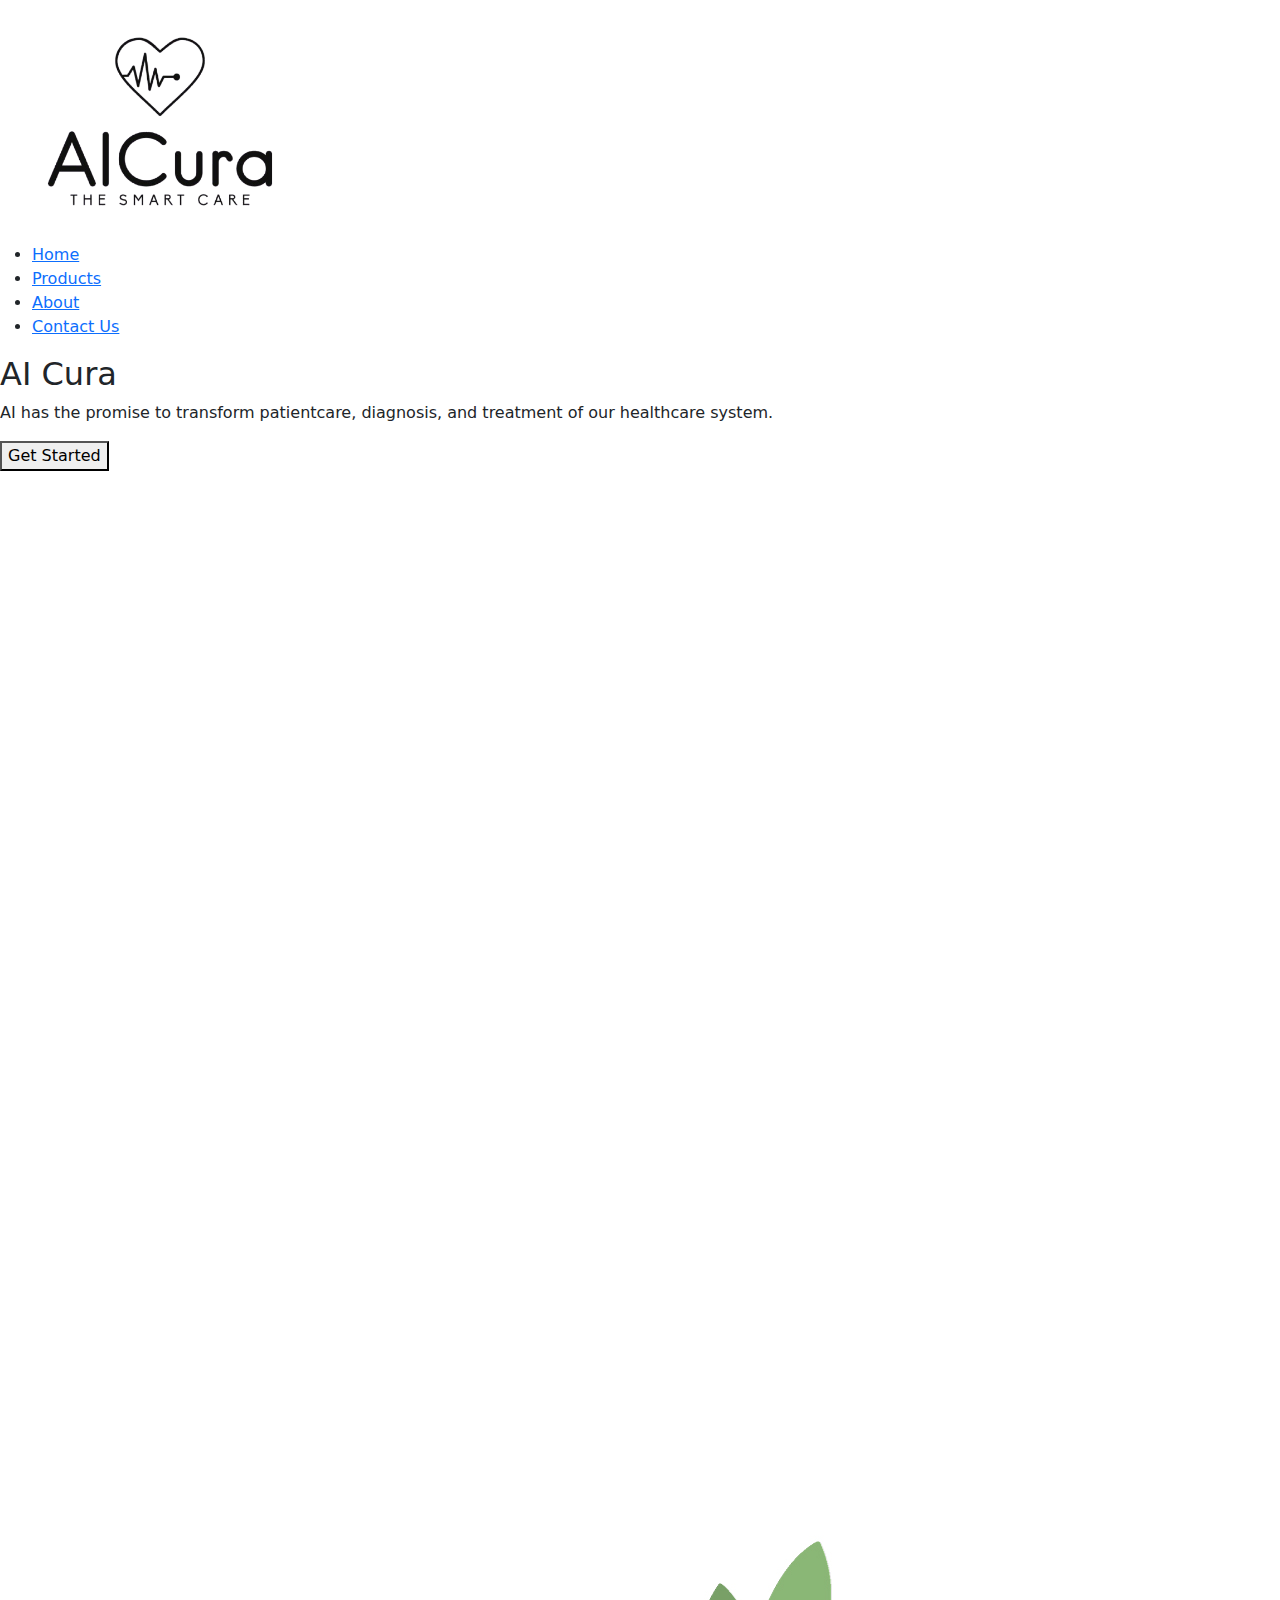
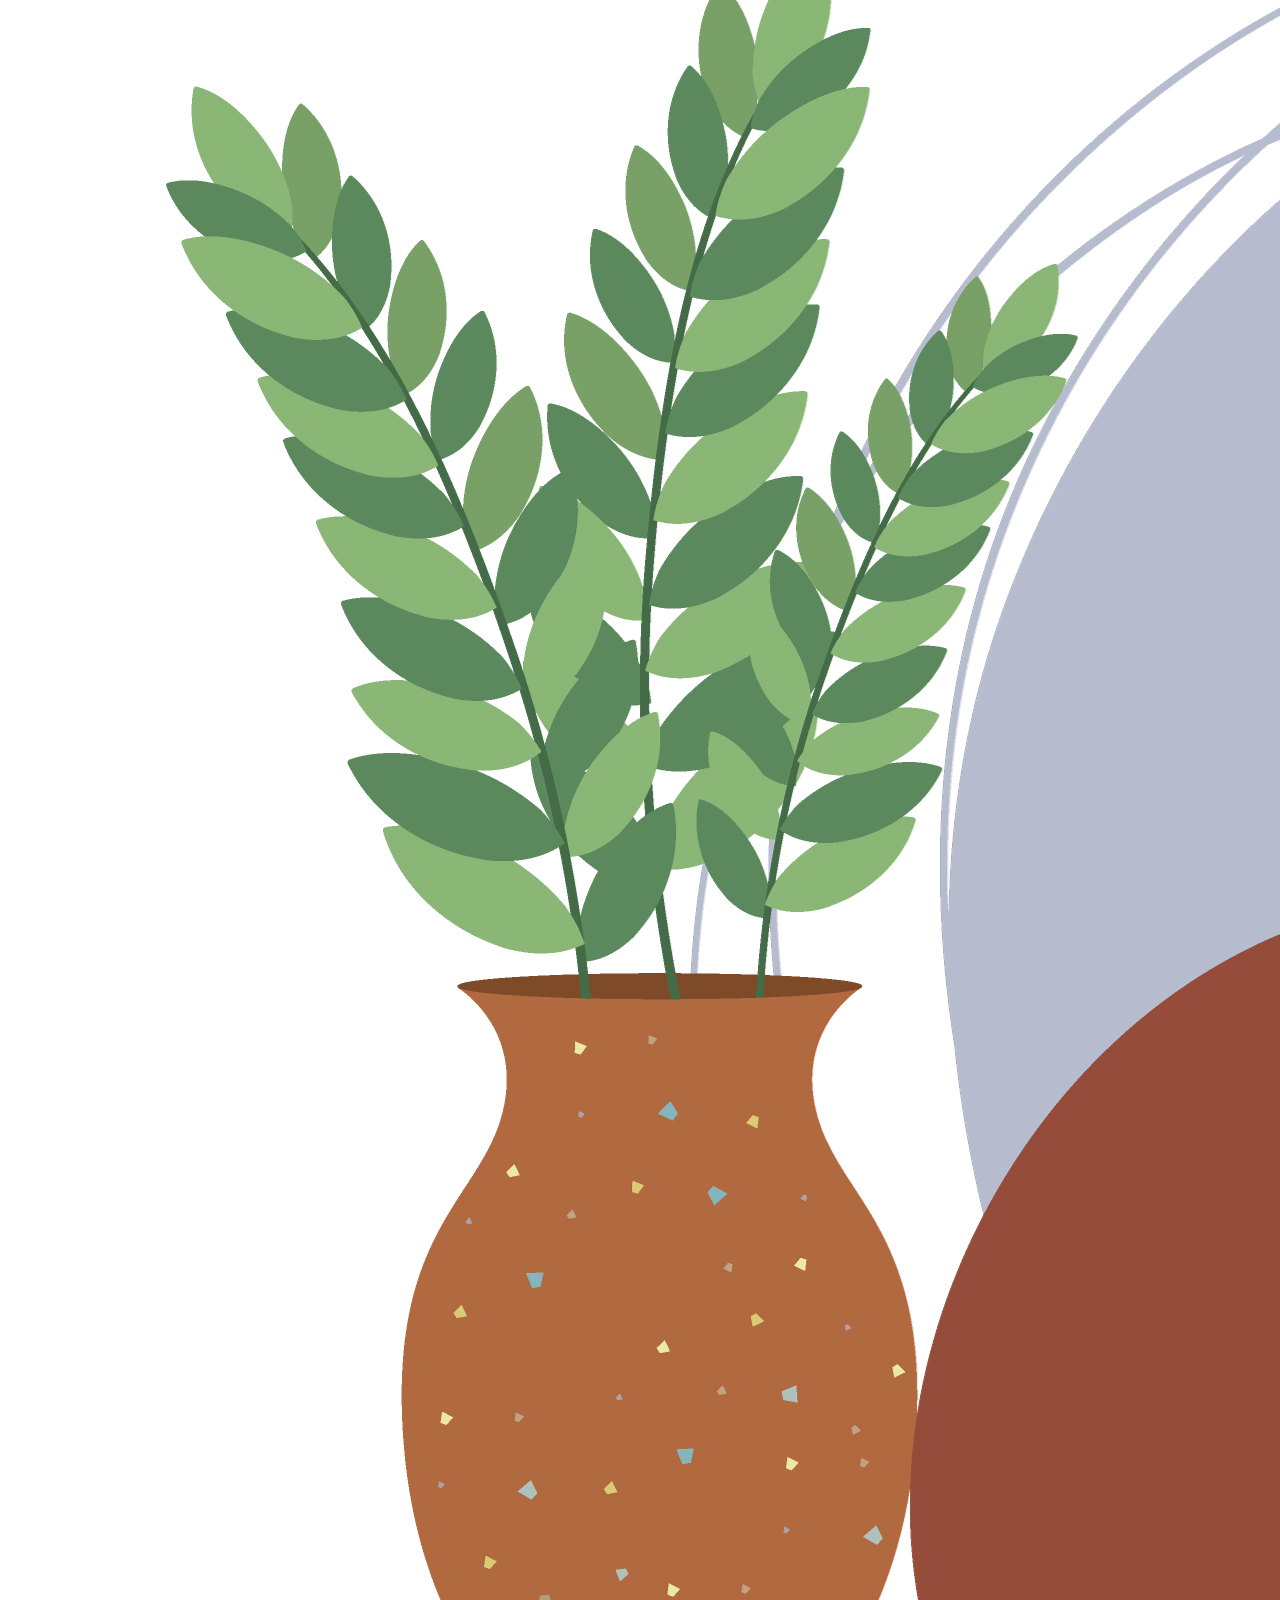
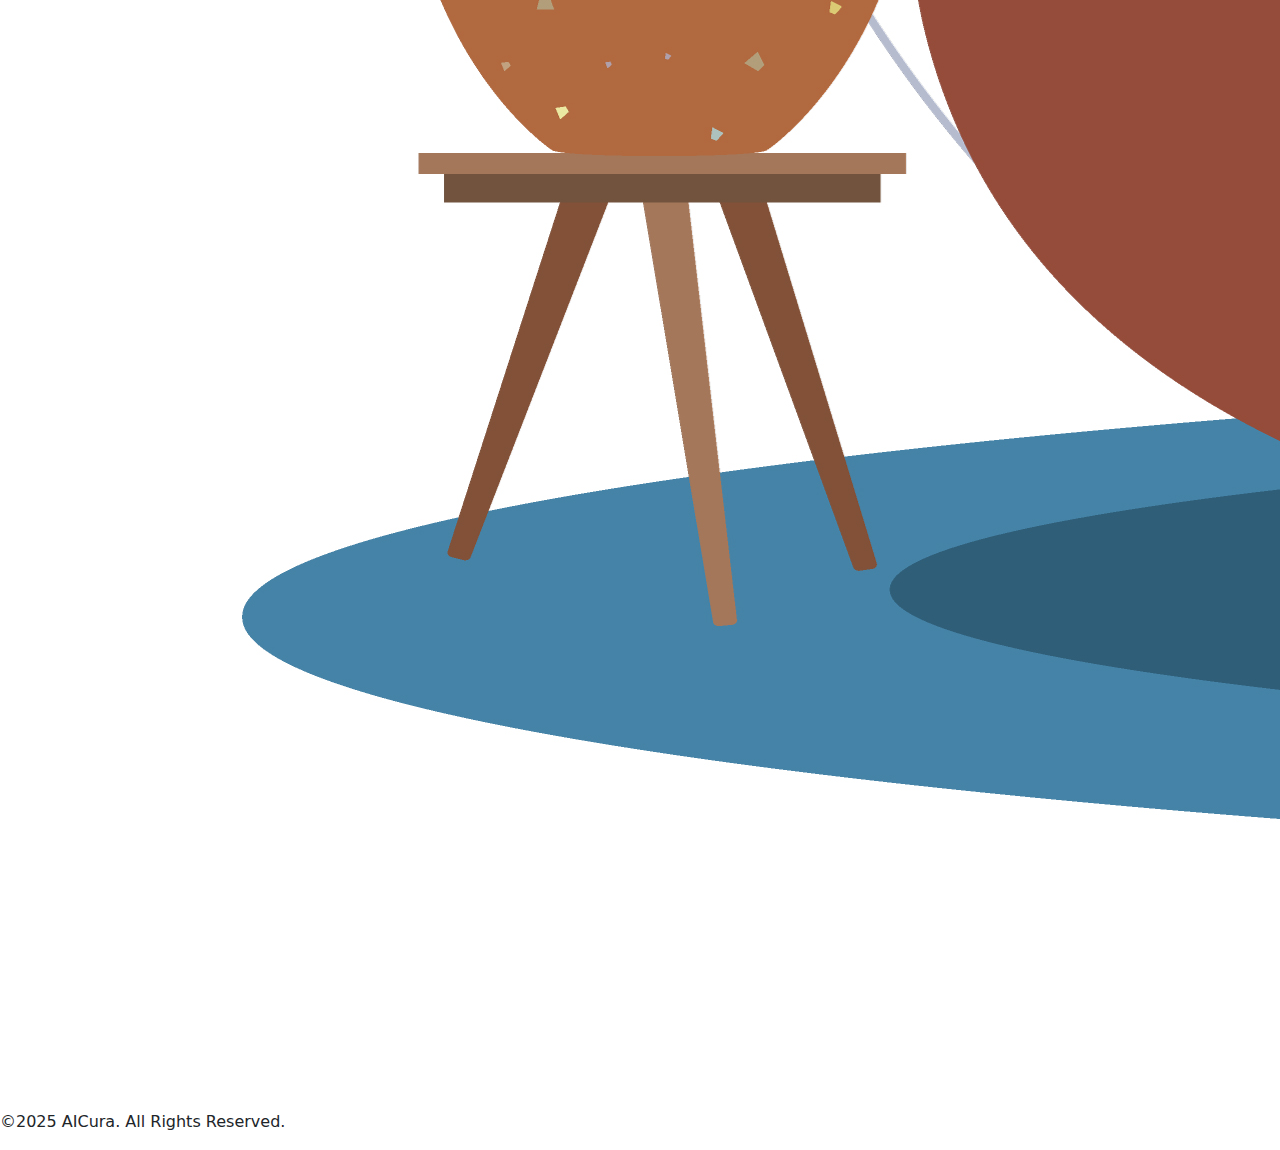
==== index.html @ 618f9a0f "HTML and Images uploaded!" ====
<!DOCTYPE html>
<html lang="en">

<head>
  <meta charset="UTF-8">
  <meta name="viewport" content="width=device-width, initial-scale=1.0">
  <title>Ai Cura</title>
  <link rel="stylesheet" href="style.css">
  <!-- Bootstrap CSS -->
  <link href="https://cdn.jsdelivr.net/npm/bootstrap@5.3.0-alpha1/dist/css/bootstrap.min.css" rel="stylesheet">
  <script defer src="script.js"></script>
  <link href="https://fonts.googleapis.com/css2?family=Inter:wght@400;600;700&display=swap" rel="stylesheet">
</head>
<body>
  <header>
    <div class="logo">
      <img src="/Images/Main Logo.png" alt="AiCura Logo" height="25%" width="25%">
    </div>
    <nav>
      <ul>
        <li><a href="#">Home</a></li>
        <li><a href="#">Products</a></li>
        <li><a href="#">About</a></li>
        <li><a href="#">Contact Us</a></li>
      </ul>
    </nav>
  </header>

  <main>
    <section class="hero">
      <div class="hero-text">
        <h2>AI Cura</h2>
        <p>AI has the promise to transform patientcare, diagnosis, and treatment of our healthcare system.</p>
        <button id="getStartedBtn">Get Started</button>
      </div>
      <div class="hero-image">
        <img src="/Images/Woman_Side_Image.jpg" alt="Two women sitting and talking with laptop">
      </div>
    </section>
  </main>
  <footer>
    <div class="social-media">
      <a href="#"><img src="/Images/Instagram Icon.png" alt="Instagram"></a>
      <a href="#"><img src="/Images/You_Tube Icon.png" alt="YouTube"></a>
      <a href="#"><img src="/Images/Facebook Icon.png" alt="Facebook"></a>
    </div>
    <p class="copyright">
      ©2025 AICura. All Rights Reserved.
    </p>
  </footer>
  <script src="/script.js"></script>
</body>


</html>
---- style.css ----
body {
    font-family: Arial, sans-serif;
    background: url('/AIcura/Images/Background\ Image.jpg') no-repeat center center fixed;
    background-size: cover;
    color: #333;
    margin: 0;
    padding: 0;
    text-align: center;
    background-blend-mode: darken;
}
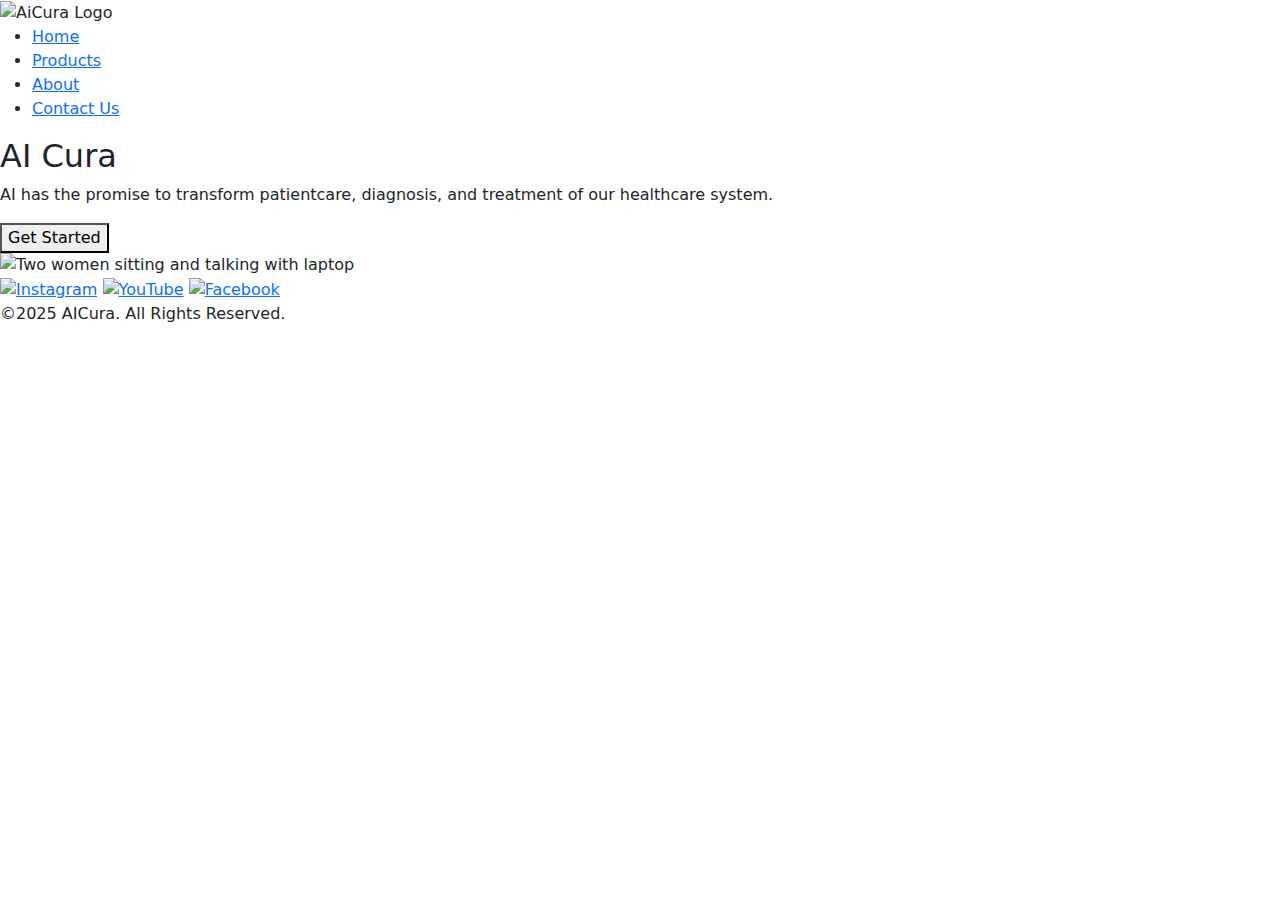
==== commit 13bf335f: "Image location werenot proper" ====
--- a/index.html
+++ b/index.html
@@ -14,7 +14,7 @@
 <body>
   <header>
     <div class="logo">
-      <img src="/Images/Main Logo.png" alt="AiCura Logo" height="25%" width="25%">
+      <img src="/AIcura/Images/Main Logo.png" alt="AiCura Logo" height="25%" width="25%">
     </div>
     <nav>
       <ul>
@@ -34,15 +34,15 @@
         <button id="getStartedBtn">Get Started</button>
       </div>
       <div class="hero-image">
-        <img src="/Images/Woman_Side_Image.jpg" alt="Two women sitting and talking with laptop">
+        <img src="/AIcura/Images/Woman_Side_Image.jpg" alt="Two women sitting and talking with laptop">
       </div>
     </section>
   </main>
   <footer>
     <div class="social-media">
-      <a href="#"><img src="/Images/Instagram Icon.png" alt="Instagram"></a>
-      <a href="#"><img src="/Images/You_Tube Icon.png" alt="YouTube"></a>
-      <a href="#"><img src="/Images/Facebook Icon.png" alt="Facebook"></a>
+      <a href="#"><img src="/AIcura/Images/Instagram Icon.png" alt="Instagram"></a>
+      <a href="#"><img src="/AIcura/Images/You_Tube Icon.png" alt="YouTube"></a>
+      <a href="#"><img src="/AIcura/Images/Facebook Icon.png" alt="Facebook"></a>
     </div>
     <p class="copyright">
       ©2025 AICura. All Rights Reserved.
